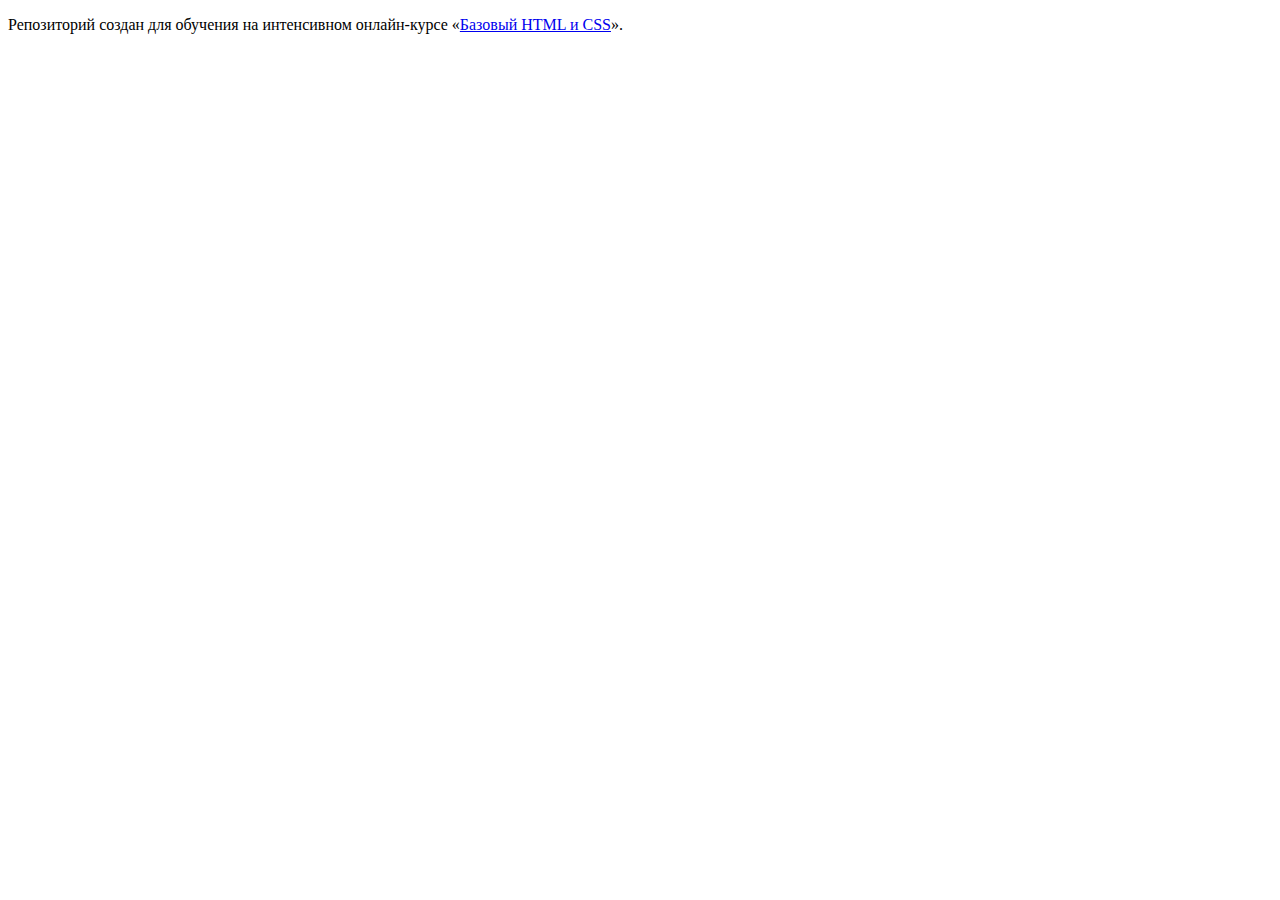
==== index.html @ 3ebc7e26 ":hatching_chick:" ====
<!DOCTYPE html>
<html lang="ru">
  <head>
    <meta charset="utf-8">
    <title>HTML Academy: Барбершоп</title>
  </head>
  <body>

    <p>Репозиторий создан для обучения на интенсивном онлайн‑курсе «<a href="https://htmlacademy.ru/intensive">Базовый HTML и CSS</a>».</p>

  </body>
</html>
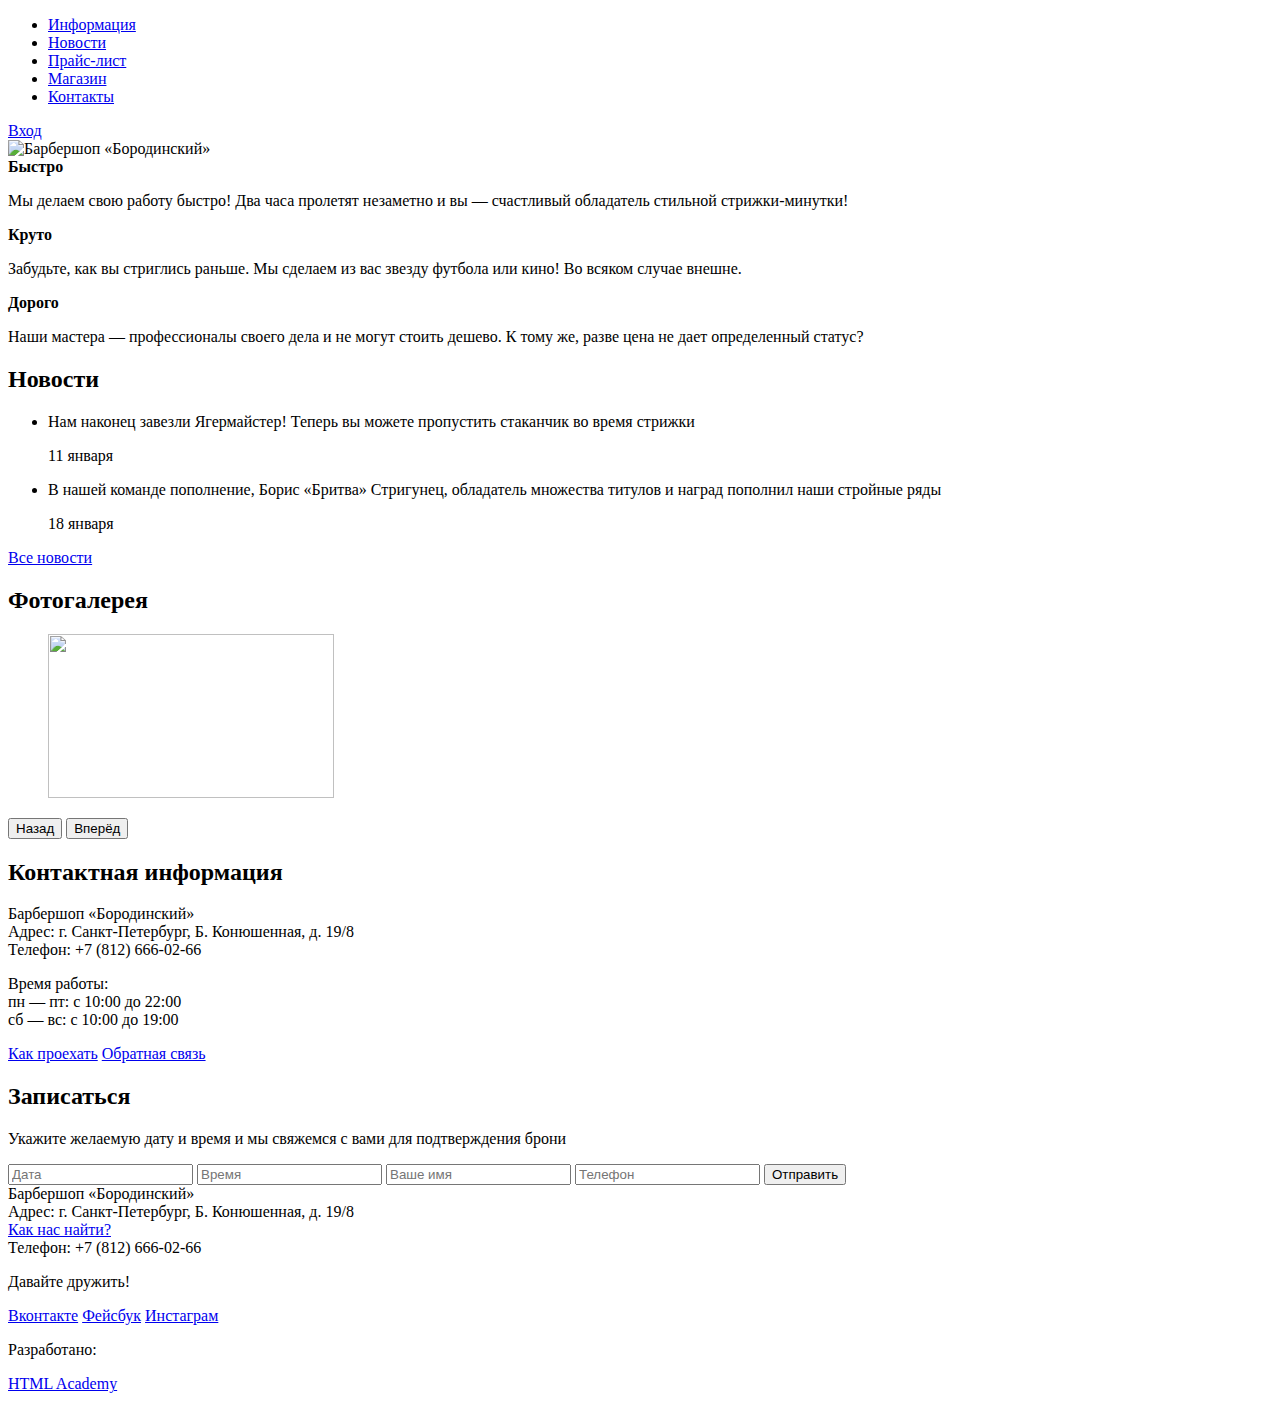
==== commit 1fe1c9a3: "Разметка Барбершопа" ====
--- a/index.html
+++ b/index.html
@@ -2,11 +2,127 @@
 <html lang="ru">
   <head>
     <meta charset="utf-8">
-    <title>HTML Academy: Барбершоп</title>
+    <title>Барбершоп «Бородинский»</title>
   </head>
   <body>
-
-    <p>Репозиторий создан для обучения на интенсивном онлайн‑курсе «<a href="https://htmlacademy.ru/intensive">Базовый HTML и CSS</a>».</p>
-
+    <header class="main-header">
+      <div class="container">
+        <nav class="main-navigation">
+          <ul>
+            <li>
+              <a href="#">Информация</a>
+            </li>
+            <li>
+              <a href="#">Новости</a>
+            </li>
+            <li>
+              <a href="#">Прайс-лист</a>
+            </li>
+            <li>
+              <a href="#">Магазин</a>
+            </li>
+            <li>
+              <a href="#">Контакты</a>
+            </li>
+          </ul>
+        </nav>
+        <div class="user-block">
+          <a class="login" href="#">Вход</a>
+        </div>
+      </div>
+    </header>
+    <main class="container">
+      <div class="index-logo">
+        <img src="img/index-logo.png" width="368" height="204" alt="Барбершоп «Бородинский»">
+      </div>
+      <section class="features">
+        <div class="features-item">
+          <b class="features-name">Быстро</b>
+          <p>Мы делаем свою работу быстро! Два часа пролетят незаметно и вы — счастливый обладатель стильной стрижки-минутки!</p>
+        </div>
+        <div class="features-item">
+          <b class="features-name">Круто</b>
+          <p>Забудьте, как вы стриглись раньше. Мы сделаем из вас звезду футбола или кино! Во всяком случае внешне.</p>
+        </div>
+        <div class="features-item">
+          <b class="features-name">Дорого</b>
+          <p>Наши мастера — профессионалы своего дела и не могут стоить дешево. К тому же, разве цена не дает определенный статус?</p>
+        </div>
+      </section>
+      <div class="index-content">
+        <div class="index-content-left">
+          <h2 class="index-content-title">Новости</h2>
+          <ul class="news-preview">
+            <li>
+              <p>Нам наконец завезли Ягермайстер! Теперь вы можете пропустить стаканчик во время стрижки</p>
+              <time datetime="2016-01-11">11 января</time>
+            </li>
+            <li>
+              <p>В нашей команде пополнение, Борис «Бритва» Стригунец, обладатель множества титулов и наград пополнил наши стройные ряды</p>
+              <time datetime="2016-01-18">18 января</time>
+            </li>
+          </ul>
+          <a class="btn" href="#">Все новости</a>
+        </div>
+        <div class="index-content-right">
+          <h2 class="index-content-title">Фотогалерея</h2>
+          <div class="gallery">
+            <figure class="gallery-content">
+              <img src="img/photo-1.jpg" width="286" height="164" alt="">
+            </figure>
+            <button class="btn gallery-prev">Назад</button>
+            <button class="btn gallery-next">Вперёд</button>
+          </div>
+        </div>
+      </div>
+      <div class="index-content">
+        <div class="index-content-left">
+          <h2 class="index-content-title">Контактная информация</h2>
+          <p>
+            Барбершоп «Бородинский»<br>
+            Адрес: г. Санкт-Петербург, Б. Конюшенная, д. 19/8<br>
+            Телефон: +7 (812) 666-02-66
+          </p>
+          <p>
+            Время работы:<br>
+            пн — пт: с 10:00 до 22:00<br>
+            сб — вс: с 10:00 до 19:00
+          </p>
+          <a class="btn" href="#">Как проехать</a>
+          <a class="btn" href="#">Обратная связь</a>
+        </div>
+        <div class="index-content-right">
+          <h2 class="index-content-title">Записаться</h2>
+          <p>Укажите желаемую дату и время и мы свяжемся с вами для подтверждения брони</p>
+          <form class="appointment-form" action="https://echo.htmlacademy.ru" method="post">
+            <input type="text" name="date" value="" placeholder="Дата">
+            <input type="text" name="time" value="" placeholder="Время">
+            <input type="text" name="name" value="" placeholder="Ваше имя">
+            <input type="tel" name="phone" value="" placeholder="Телефон">
+            <button class="btn" type="submit">Отправить</button>
+          </form>
+        </div>
+      </div>
+    </main>
+    <footer class="main-footer">
+      <div class="container">
+        <section class="footer-contacts">
+          Барбершоп «Бородинский»<br>
+          Адрес: г. Санкт-Петербург, Б. Конюшенная, д. 19/8<br>
+          <a href="#">Как нас найти?</a><br>
+          Телефон: +7 (812) 666-02-66
+        </section>
+        <section class="footer-social">
+          <p>Давайте дружить!</p>
+          <a class="social-btn social-btn-vk" href="#">Вконтакте</a>
+          <a class="social-btn social-btn-fb" href="#">Фейсбук</a>
+          <a class="social-btn social-btn-inst" href="#">Инстаграм</a>
+        </section>
+        <section class="footer-copyright">
+          <p>Разработано:</p>
+          <a class="btn" href="https://htmlacademy.ru">HTML Academy</a>
+        </section>
+      </div>
+    </footer>
   </body>
-</html>
+</html>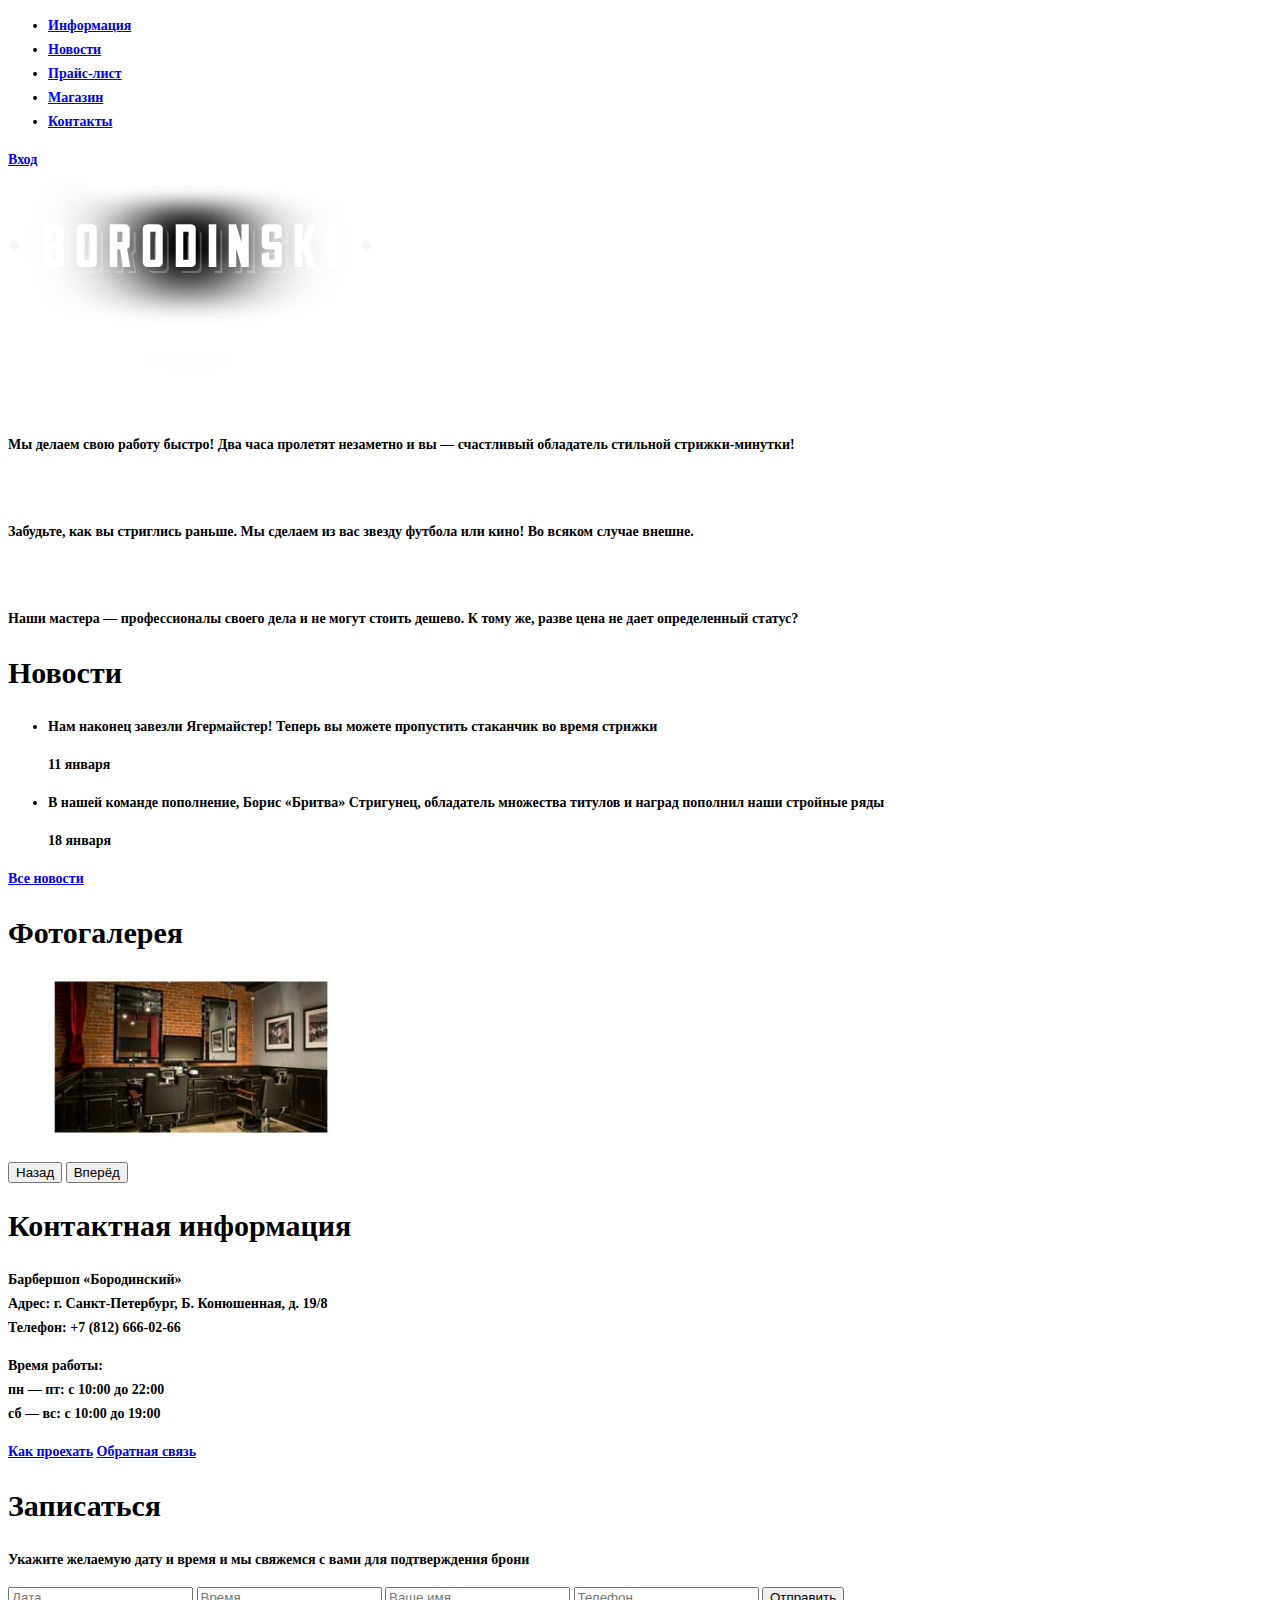
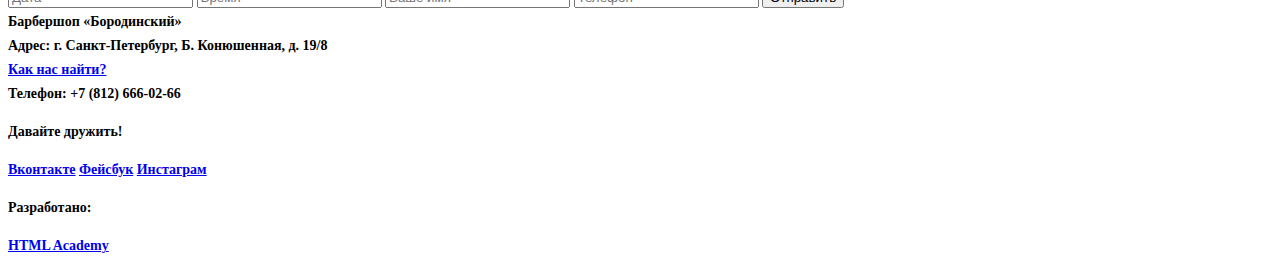
==== commit c6c2c447: "Подключен css файл и добавлены картинки из папки img" ====
--- a/index.html
+++ b/index.html
@@ -3,6 +3,7 @@
   <head>
     <meta charset="utf-8">
     <title>Барбершоп «Бородинский»</title>
+    <link href="css/style.css" rel="stylesheet">
   </head>
   <body>
     <header class="main-header">
@@ -33,7 +34,7 @@
     </header>
     <main class="container">
       <div class="index-logo">
-        <img src="img/index-logo.png" width="368" height="204" alt="Барбершоп «Бородинский»">
+        <img src="img/logo.png" width="368" height="204" alt="Барбершоп «Бородинский»">
       </div>
       <section class="features">
         <div class="features-item">
@@ -68,7 +69,7 @@
           <h2 class="index-content-title">Фотогалерея</h2>
           <div class="gallery">
             <figure class="gallery-content">
-              <img src="img/photo-1.jpg" width="286" height="164" alt="">
+              <img src="img/foto_block.jpg" width="286" height="164" alt="">
             </figure>
             <button class="btn gallery-prev">Назад</button>
             <button class="btn gallery-next">Вперёд</button>
--- a/css/style.css
+++ b/css/style.css
@@ -0,0 +1,26 @@
+body
+{
+	font-size:14px;
+	line-height:24px;
+	color:black;
+	font-weight:bold;
+	font-family:"PTSans NarrowBold";
+}
+
+h2
+{
+	font-size:30px;
+	line-height:normal;
+	color:black;
+	font-weight:bold;
+	font-family:"PTSans NarrowBold";
+}
+
+b
+{
+	font-size:30px;
+	line-height:normal;
+	color:white;
+	font-weight:bold;
+	font-family:"PTSans NarrowBold";
+}